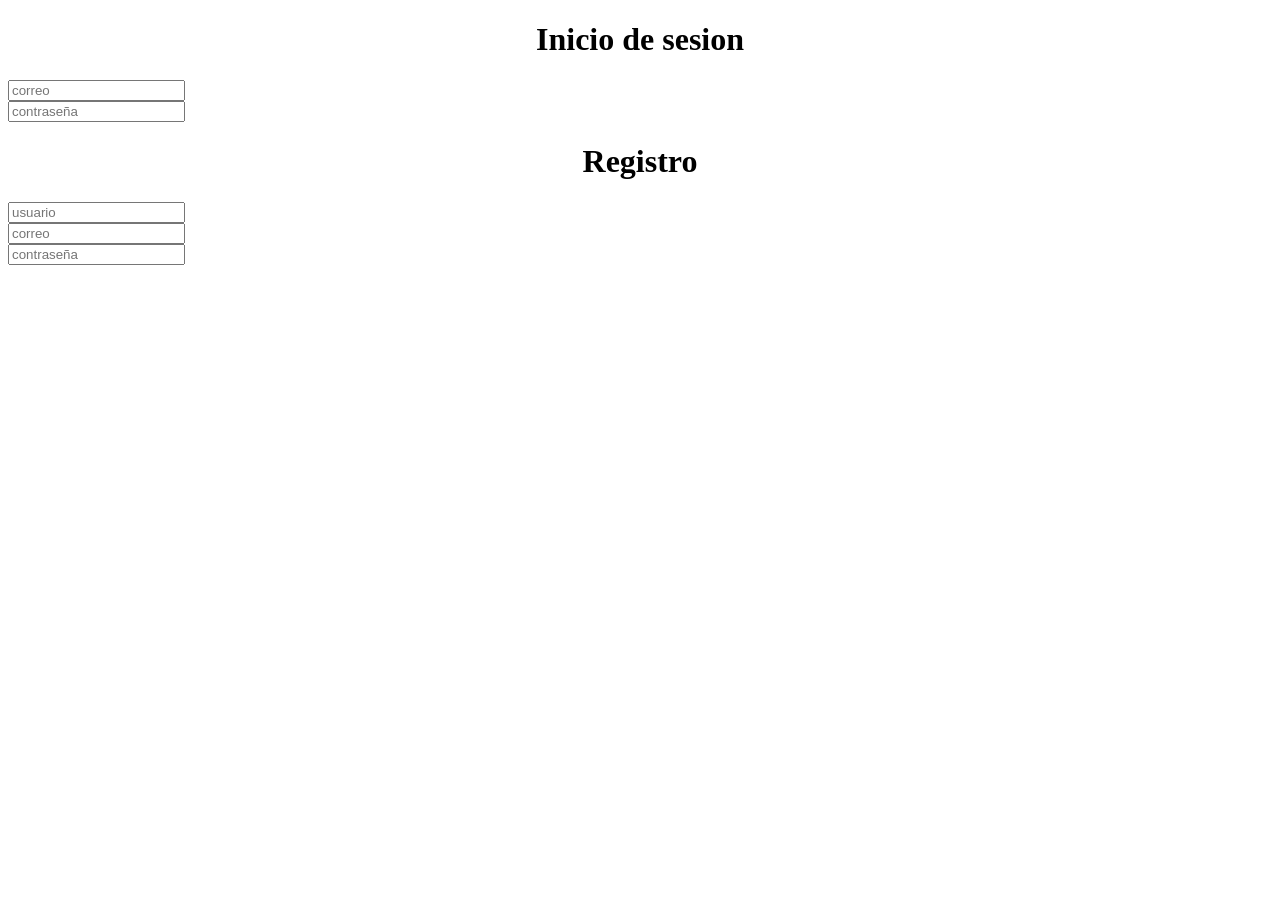
==== index.html @ 686646b0 "registro terminado" ====
<!DOCTYPE html>
<html lang="en">

<head>
    <meta charset="UTF-8">
    <meta name="viewport" content="width=device-width, initial-scale=1.0">
    <title>Document</title>
    <link rel="stylesheet" href="style.css">
    <script src="codigo.js"></script>
</head>

<body>
    <div class="padre">
        <div class="hijo1">
            <h1><center>Inicio de sesion</center></h1>
            <div class="nieto1">
                <input type="email" placeholder="correo">
            </div>
            <div class="nieto2">
                <input type="password" placeholder="contraseña">
            </div>
        </div>
        <div class="hijo2">
            <h1><center>Registro</center></h1>
            <div class="nieto3">
                <input type="text" placeholder="usuario">
            </div>
            <div class="nieto4">
                <input type="email" placeholder="correo">
            </div>
            <div class="nieto5">
                <input type="password" placeholder="contraseña">
            </div>
        </div>
    </div>
</body>

</html>
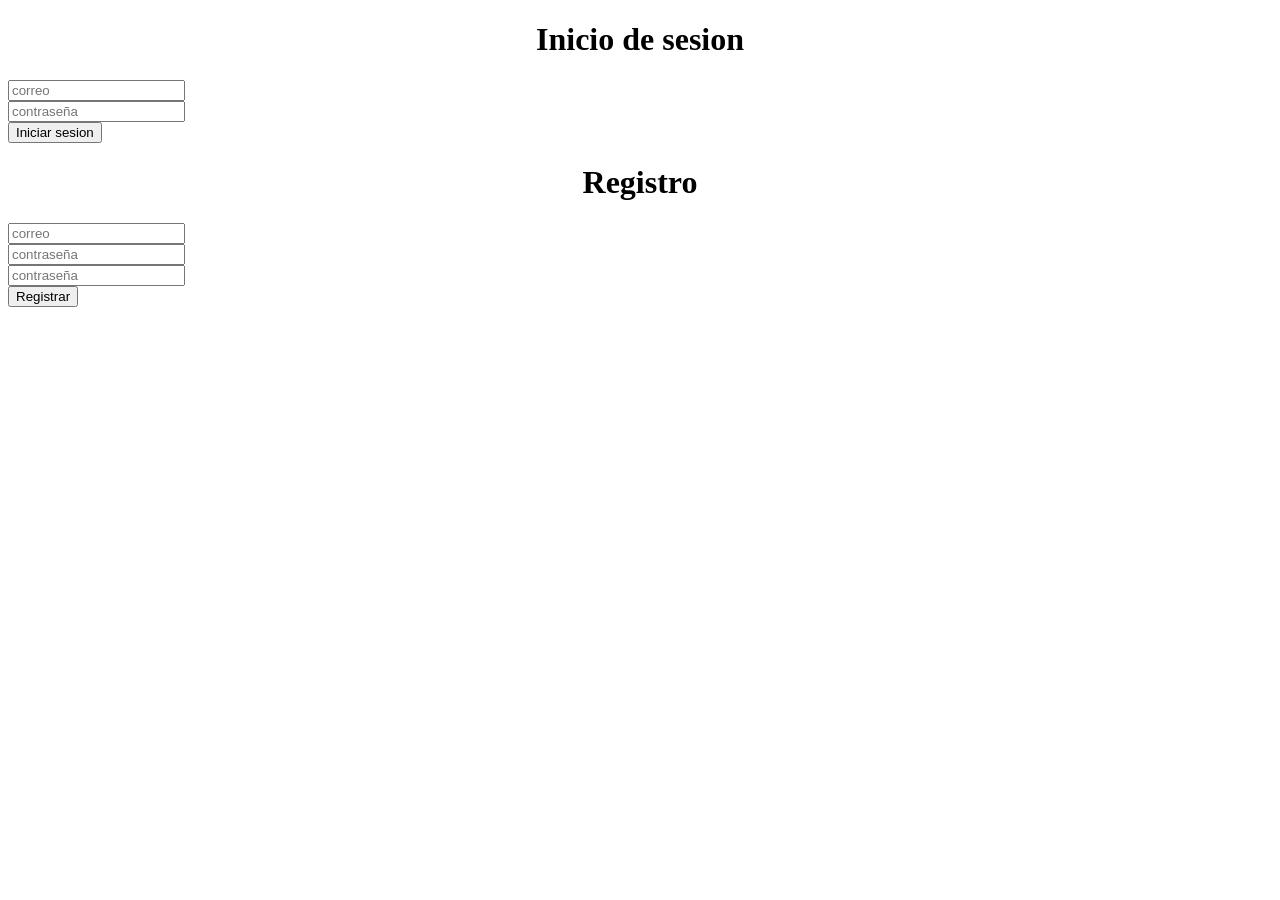
==== commit 133095fe: "correcion de errores en los registros" ====
--- a/index.html
+++ b/index.html
@@ -12,25 +12,31 @@
 <body>
     <div class="padre">
         <div class="hijo1">
-            <h1><center>Inicio de sesion</center></h1>
+            <h1>
+                <center>Inicio de sesion</center>
+            </h1>
             <div class="nieto1">
                 <input type="email" placeholder="correo">
             </div>
             <div class="nieto2">
                 <input type="password" placeholder="contraseña">
             </div>
+             <input type="button" value="Iniciar sesion" onclick="inicio()">
         </div>
         <div class="hijo2">
-            <h1><center>Registro</center></h1>
+            <h1>
+                <center>Registro</center>
+            </h1>
             <div class="nieto3">
-                <input type="text" placeholder="usuario">
+                <input type="email" placeholder="correo">
             </div>
             <div class="nieto4">
-                <input type="email" placeholder="correo">
+                <input type="password" placeholder="contraseña">
             </div>
             <div class="nieto5">
                 <input type="password" placeholder="contraseña">
             </div>
+            <input type="button" value="Registrar" onclick="acceder()">
         </div>
     </div>
 </body>
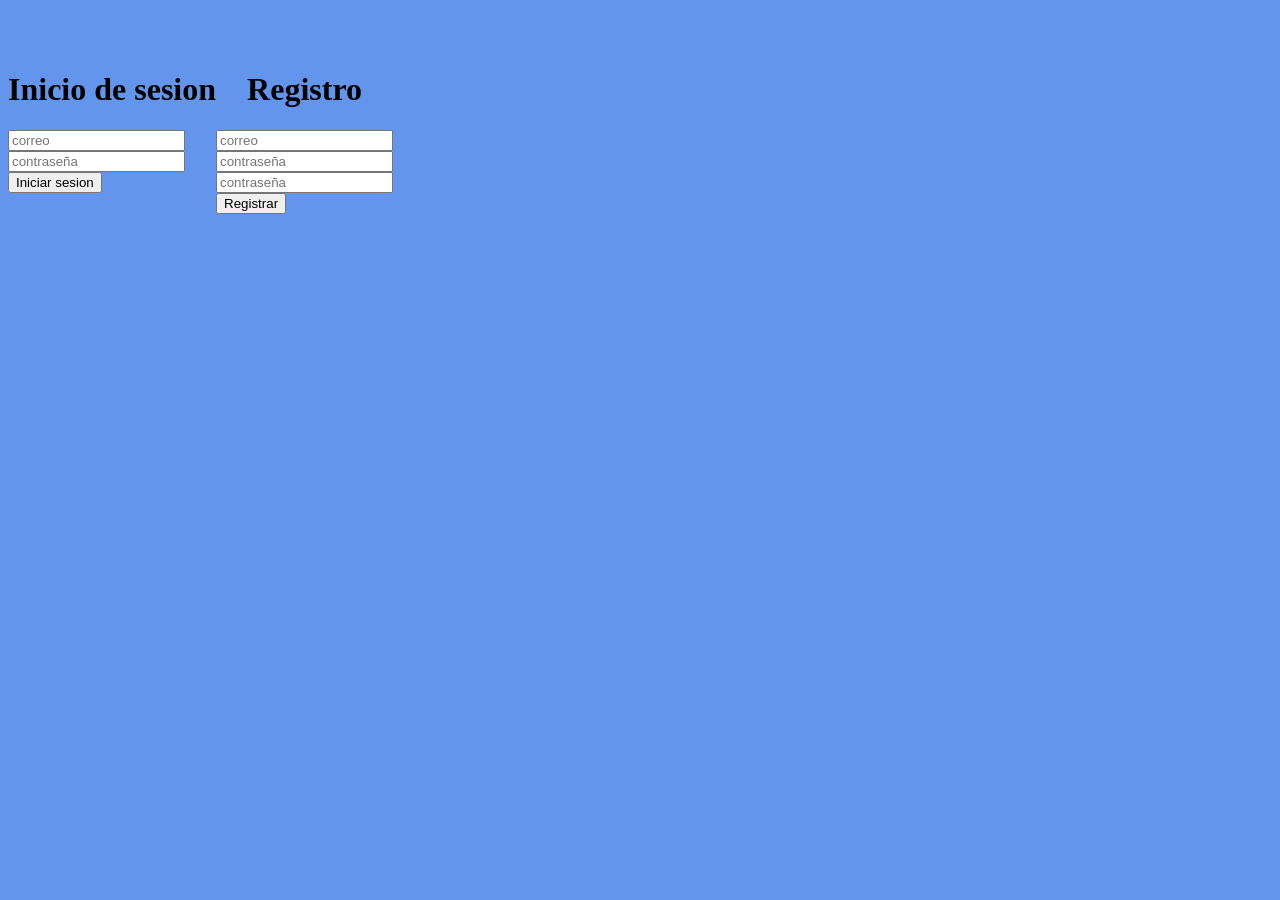
==== commit f8d2bf5f: "arreglo de error de rocael" ====
--- a/index.html
+++ b/index.html
@@ -5,7 +5,7 @@
     <meta charset="UTF-8">
     <meta name="viewport" content="width=device-width, initial-scale=1.0">
     <title>Document</title>
-    <link rel="stylesheet" href="style.css">
+    <link rel="stylesheet" href="stilos.css">
     <script src="codigo.js"></script>
 </head>
 
--- a/stilos.css
+++ b/stilos.css
@@ -0,0 +1,8 @@
+body{
+    background-color: cornflowerblue;
+}
+.padre{
+    display: flex;
+    margin-top: 50px;
+    mar
+}
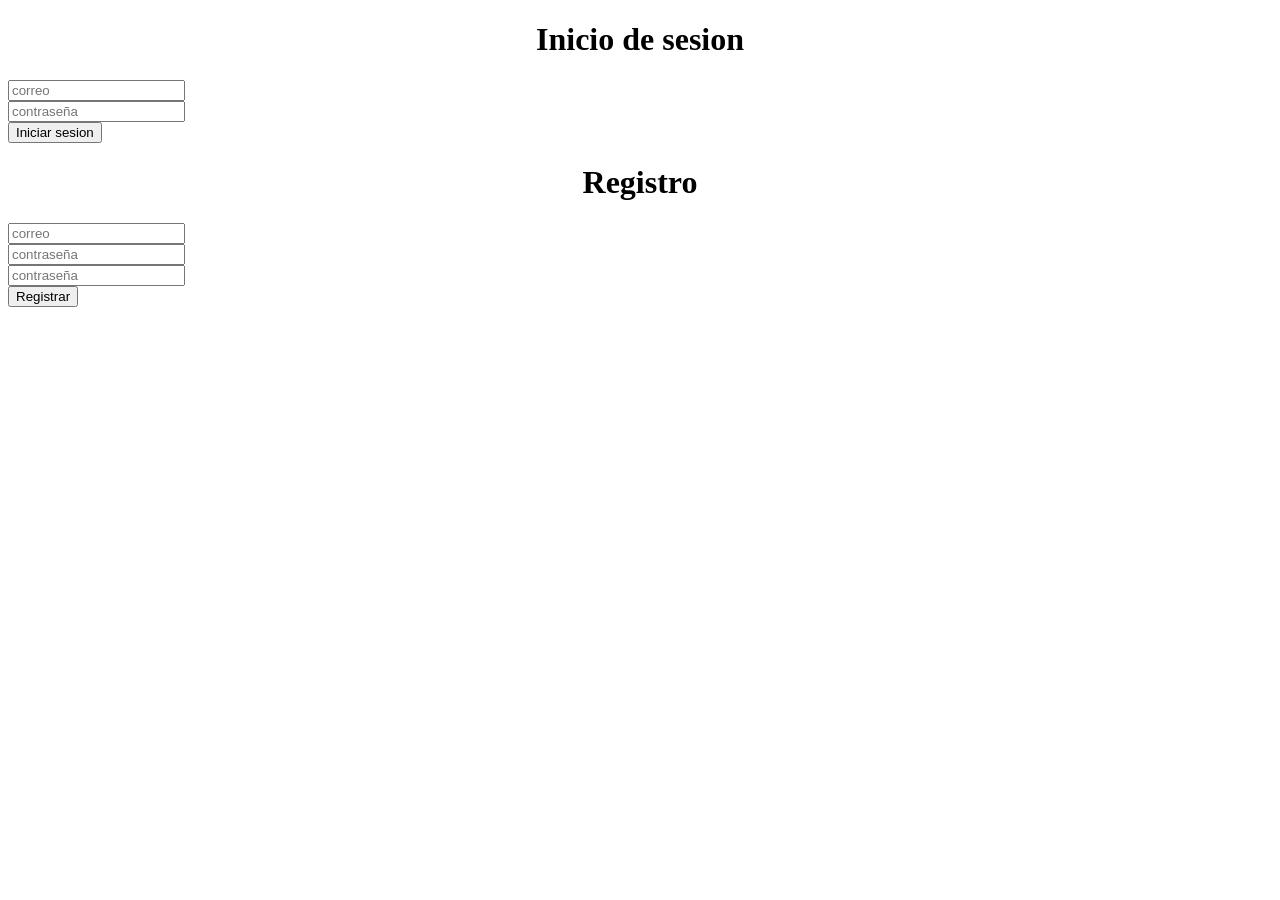
==== commit 5200ece7: "creacion de id para los inputs" ====
--- a/index.html
+++ b/index.html
@@ -5,7 +5,7 @@
     <meta charset="UTF-8">
     <meta name="viewport" content="width=device-width, initial-scale=1.0">
     <title>Document</title>
-    <link rel="stylesheet" href="stilos.css">
+    <link rel="stylesheet" href="estilos.css">
     <script src="codigo.js"></script>
 </head>
 
@@ -16,10 +16,10 @@
                 <center>Inicio de sesion</center>
             </h1>
             <div class="nieto1">
-                <input type="email" placeholder="correo">
+                <input type="email" placeholder="correo" id="correo">
             </div>
             <div class="nieto2">
-                <input type="password" placeholder="contraseña">
+                <input type="password" placeholder="contraseña" id="contrasena">
             </div>
              <input type="button" value="Iniciar sesion" onclick="inicio()">
         </div>
@@ -28,13 +28,13 @@
                 <center>Registro</center>
             </h1>
             <div class="nieto3">
-                <input type="email" placeholder="correo">
+                <input type="email" placeholder="correo" id="ingreso_correo">
             </div>
             <div class="nieto4">
-                <input type="password" placeholder="contraseña">
+                <input type="password" placeholder="contraseña" id="ingreso_contraseña">
             </div>
             <div class="nieto5">
-                <input type="password" placeholder="contraseña">
+                <input type="password" placeholder="contraseña" id="confirmar_contraseña">
             </div>
             <input type="button" value="Registrar" onclick="acceder()">
         </div>
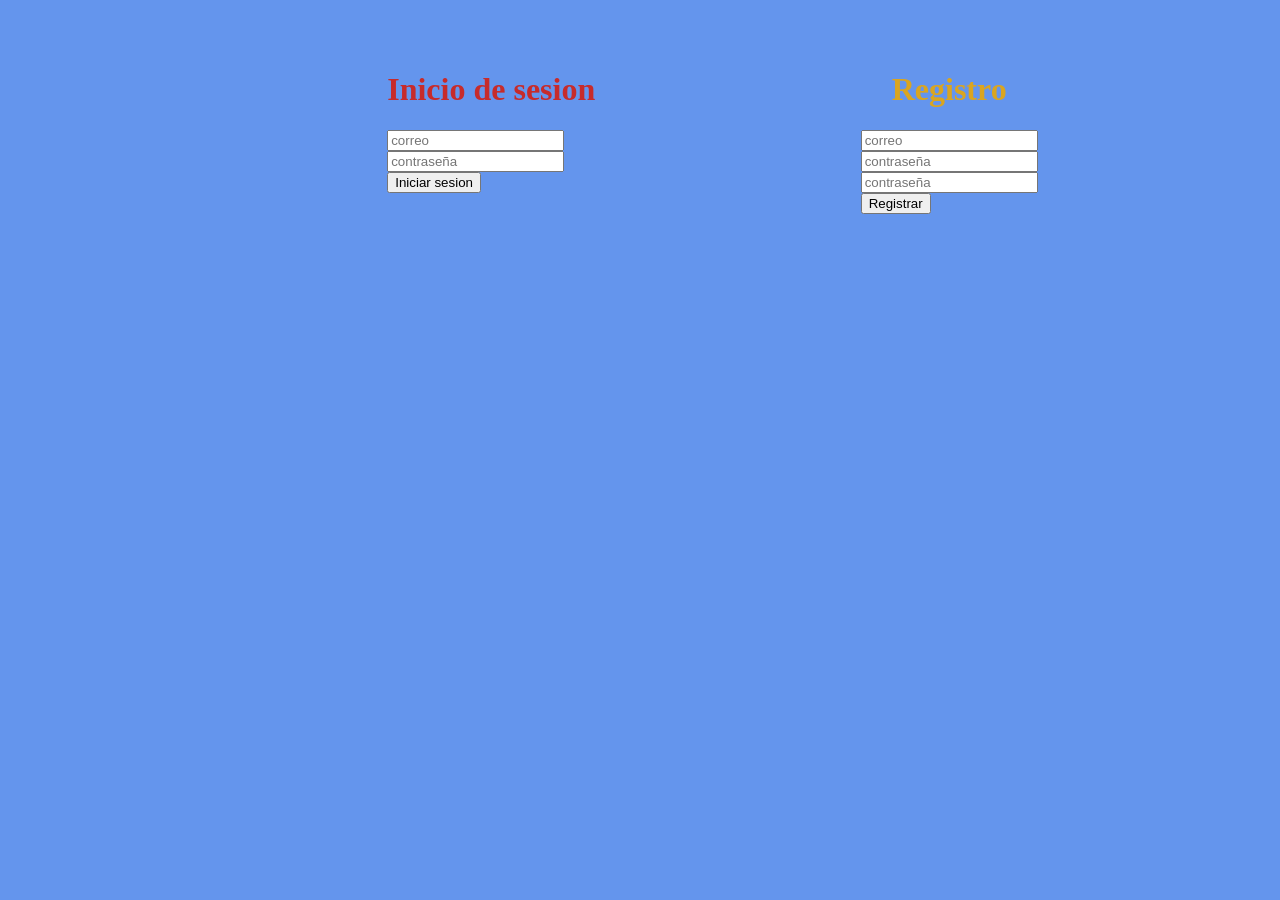
==== commit 187a45ee: "Merge branch 'main' of https://github.com/ramosjaime4555-alt/Parte1informarticaproyecto" ====
--- a/index.html
+++ b/index.html
@@ -5,7 +5,7 @@
     <meta charset="UTF-8">
     <meta name="viewport" content="width=device-width, initial-scale=1.0">
     <title>Document</title>
-    <link rel="stylesheet" href="estilos.css">
+    <link rel="stylesheet" href="stilos.css">
     <script src="codigo.js"></script>
 </head>
 
--- a/stilos.css
+++ b/stilos.css
@@ -0,0 +1,16 @@
+body{
+    background-color: cornflowerblue;
+    img
+}
+.padre{
+    display: flex;
+    margin-top: 50px;
+    margin-left: 30%;
+    gap: 30%;
+}
+.hijo1{
+    color: rgb(199, 43, 43);
+}
+.hijo2{
+    color: goldenrod;
+}
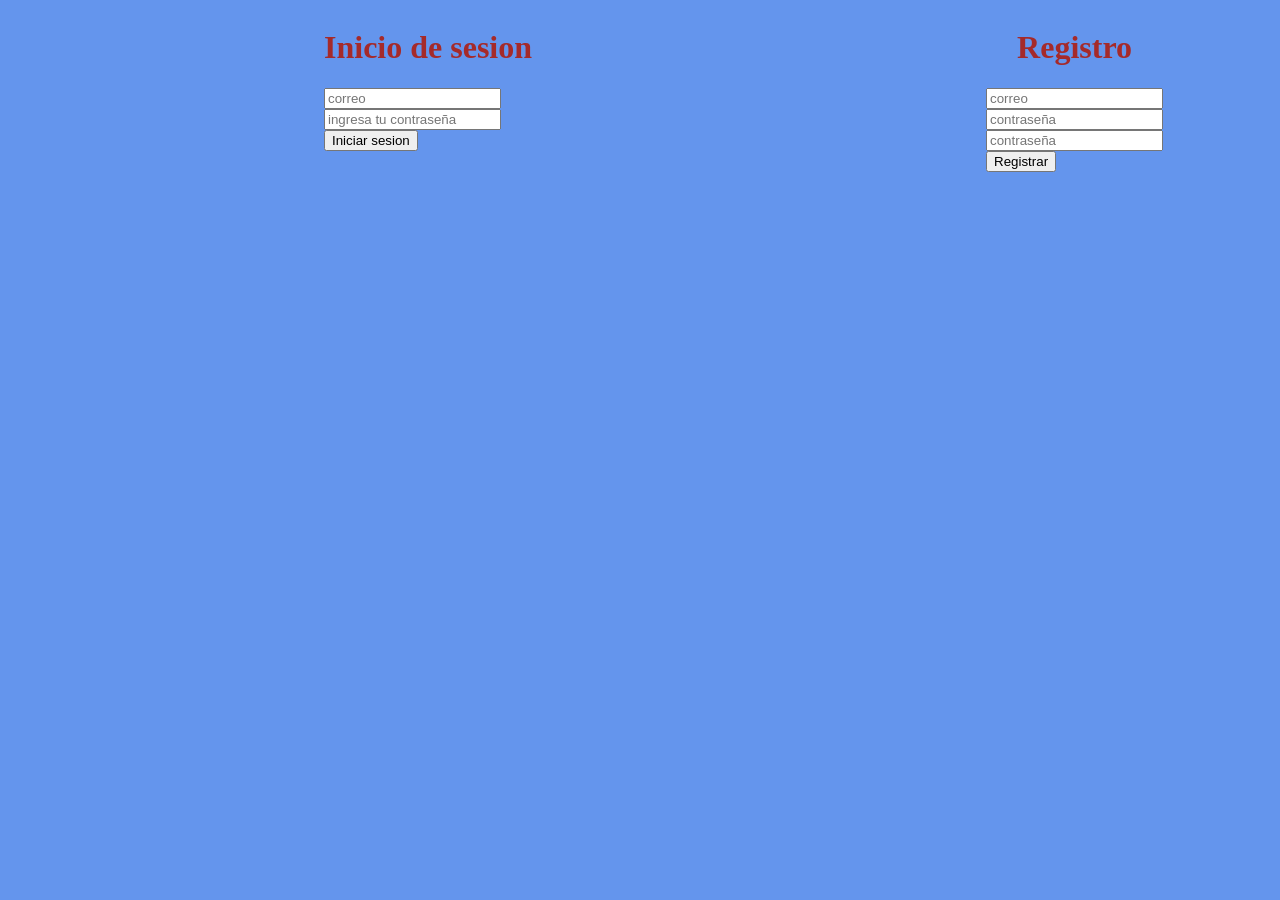
==== commit 4d493376: "arreglos" ====
--- a/index.html
+++ b/index.html
@@ -19,7 +19,7 @@
                 <input type="email" placeholder="correo" id="correo">
             </div>
             <div class="nieto2">
-                <input type="password" placeholder="contraseña" id="contrasena">
+                <input type="password" placeholder="ingresa tu contraseña" id="contrasena">
             </div>
              <input type="button" value="Iniciar sesion" onclick="inicio()">
         </div>
--- a/stilos.css
+++ b/stilos.css
@@ -1,16 +1,17 @@
+
 body{
     background-color: cornflowerblue;
-    img
+
 }
 .padre{
     display: flex;
-    margin-top: 50px;
-    margin-left: 30%;
-    gap: 30%;
+    margin-left: 25%;
+    margin-right: 40px;
+    gap: 50%;
 }
 .hijo1{
-    color: rgb(199, 43, 43);
+    color: brown;
 }
 .hijo2{
-    color: goldenrod;
+    color: brown;
 }
